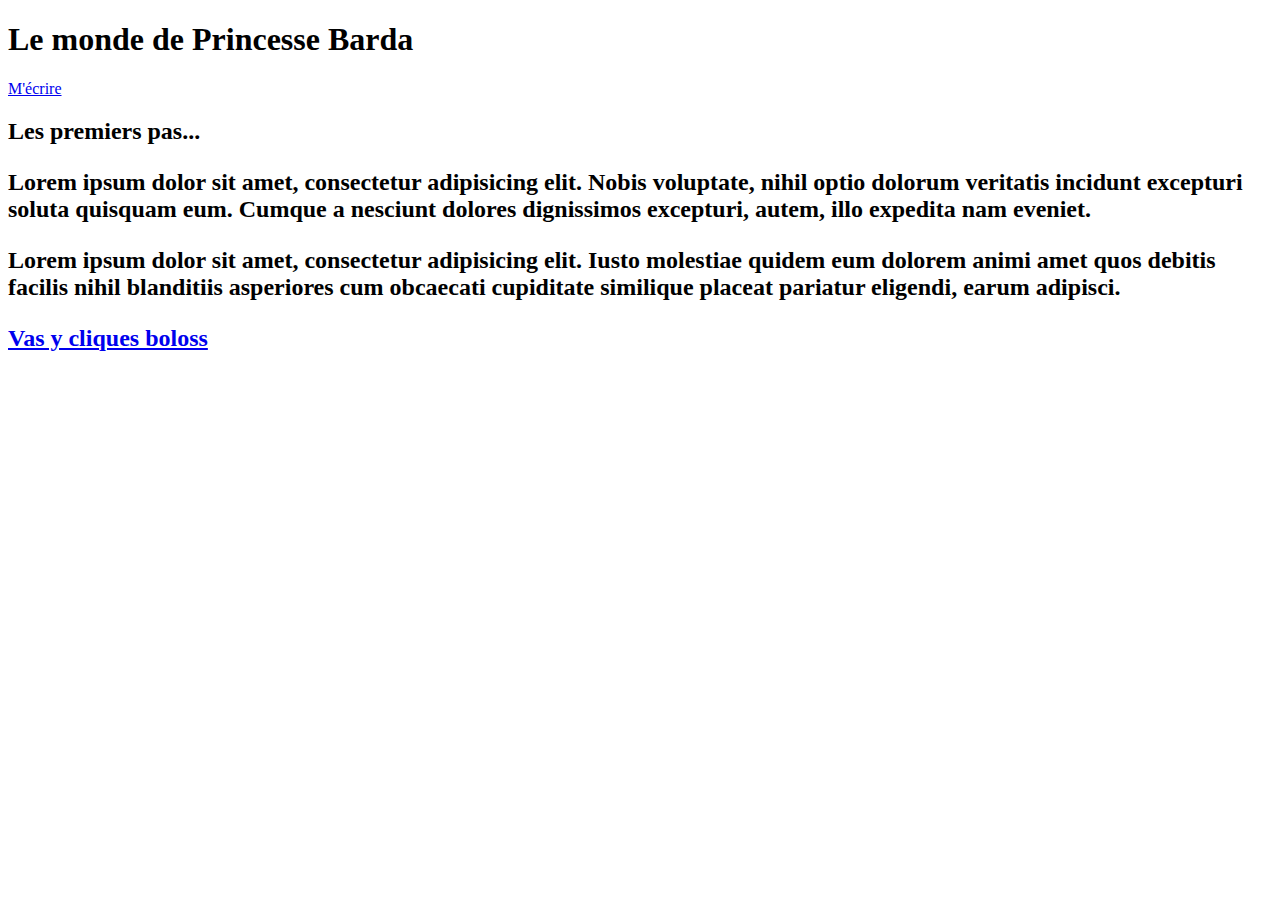
==== index.html @ c006492a "Base du site" ====
<!DOCTYPE html>
<html lang="fr">
<head>
    <meta charset="UTF-8">
    <title>Bienvenue dans mon royaume</title>
</head>
<body>
<h1>Le monde de Princesse Barda</h1>
<a href="page2.html">M'écrire</a>
<h2>Les premiers pas...<h2>

<p>Lorem ipsum dolor sit amet, consectetur adipisicing elit. Nobis voluptate, nihil optio dolorum veritatis incidunt excepturi soluta quisquam eum. Cumque a nesciunt dolores dignissimos excepturi, autem, illo expedita nam eveniet.</p>

<p>Lorem ipsum dolor sit amet, consectetur adipisicing elit. Iusto molestiae quidem eum dolorem animi amet quos debitis facilis nihil blanditiis asperiores cum obcaecati cupiditate similique placeat pariatur eligendi, earum adipisci.</p>

<a href="https://www.youtube.com/watch?v=PA3P1-aSvKQ">Vas y cliques boloss</a>

</body>
</html>
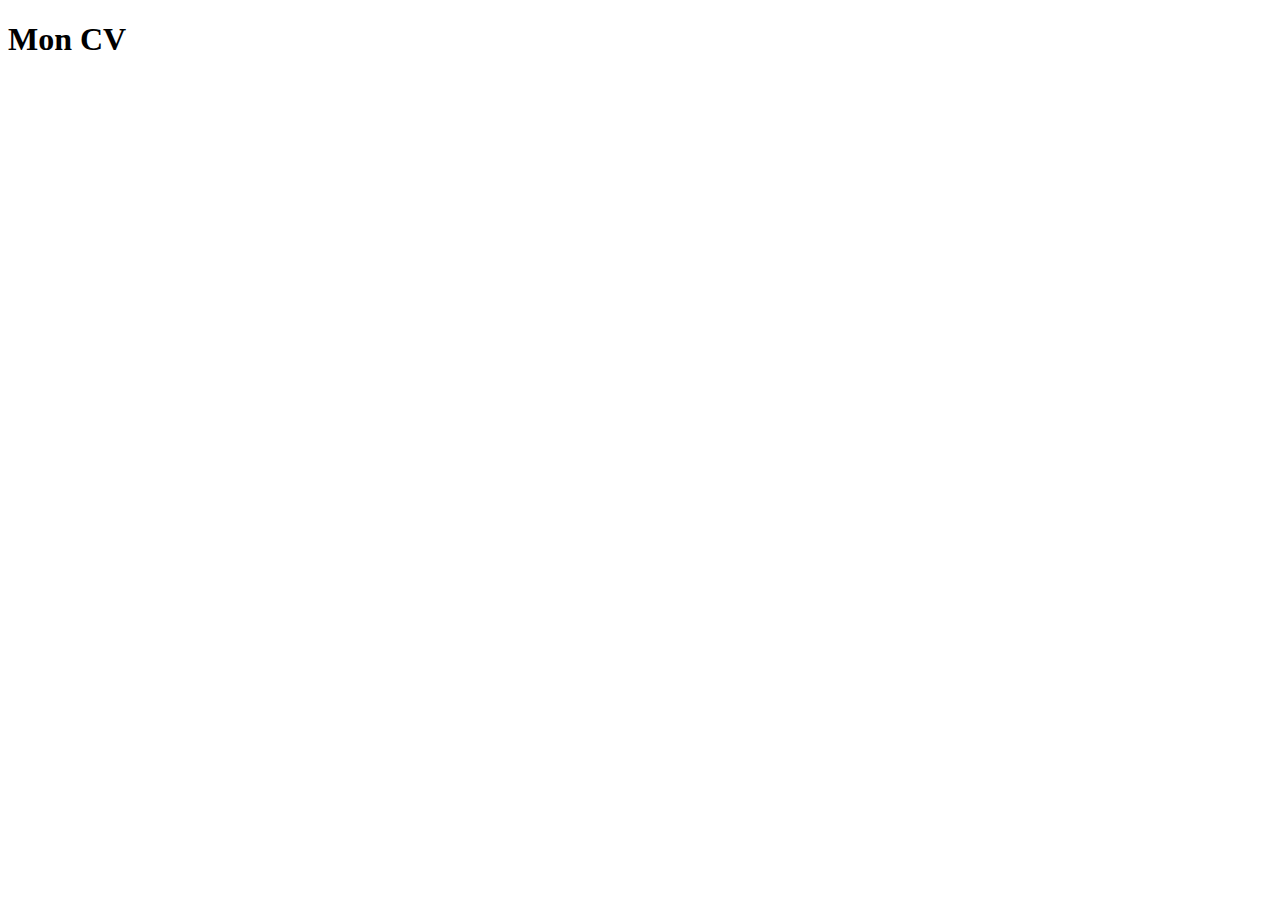
==== commit 76325202: "Nouveautés" ====
--- a/index.html
+++ b/index.html
@@ -2,18 +2,26 @@
 <html lang="fr">
 <head>
     <meta charset="UTF-8">
-    <title>Bienvenue dans mon royaume</title>
+    <title>Mon CV</title>
 </head>
 <body>
-<h1>Le monde de Princesse Barda</h1>
-<a href="page2.html">M'écrire</a>
-<h2>Les premiers pas...<h2>
+<h1>Mon CV</h1>
+<a href="page2.html"></a>
+<header>
 
-<p>Lorem ipsum dolor sit amet, consectetur adipisicing elit. Nobis voluptate, nihil optio dolorum veritatis incidunt excepturi soluta quisquam eum. Cumque a nesciunt dolores dignissimos excepturi, autem, illo expedita nam eveniet.</p>
+<nav></nav>
+<ul></ul>
+<ol></ol>
+<li></li>
+    
+</header>
+<h2><h2>
 
-<p>Lorem ipsum dolor sit amet, consectetur adipisicing elit. Iusto molestiae quidem eum dolorem animi amet quos debitis facilis nihil blanditiis asperiores cum obcaecati cupiditate similique placeat pariatur eligendi, earum adipisci.</p>
+<p></p>
 
-<a href="https://www.youtube.com/watch?v=PA3P1-aSvKQ">Vas y cliques boloss</a>
+<p></p>
+
+<a href=""></a>
 
 </body>
 </html>
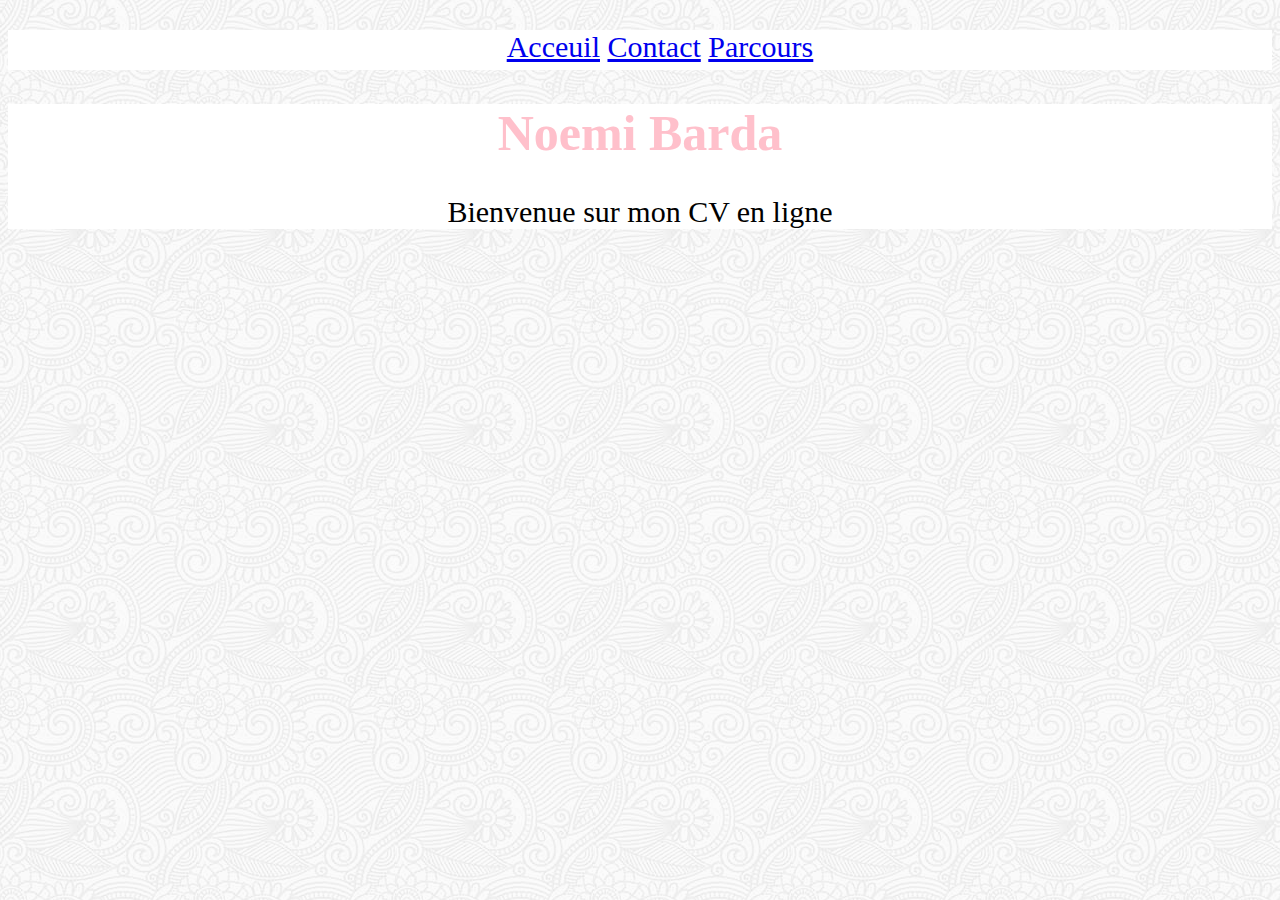
==== commit 72332ba7: "Fond" ====
--- a/index.html
+++ b/index.html
@@ -3,27 +3,36 @@
 <head>
     <meta charset="UTF-8">
     <title>Mon CV</title>
-</head>
-<body>
-<h1>Mon CV</h1>
-<a href="page2.html"></a>
-<header>
-
-<nav></nav>
-<ul></ul>
-<ol></ol>
-<li></li>
+    <link rel="stylesheet" href="style.css"
+          </head>
+   <body> 
     
-</header>
-<h2><h2>
-
-<p></p>
-
-<p></p>
-
-<a href=""></a>
-
-</body>
+    
+    <header><nav>
+        
+        <ul>      
+        <td><a href="index.html">Acceuil</a></td>
+            <td> <a href="contact.html">Contact</a></td>
+            <td><a href="parcours.html">Parcours</a></td>
+        </ul>
+        
+        
+        </nav></header>
+   
+    
+    
+    <main>
+       <h1>Noemi Barda</h1>
+       
+        <p>Bienvenue sur mon CV en ligne</p>
+        <p></p>
+        
+       </main>
+    
+    
+    
+    <footer></footer>
+    </body>
 </html>
 
 
--- a/style.css
+++ b/style.css
@@ -0,0 +1,44 @@
+h1 {
+    color:pink;
+    font-size:50px;
+    text-align:center;
+}
+
+body {
+    background-image:url(symphony.png);
+    font-family: script;
+    color:black;
+    font-size:30px;
+        
+}
+
+h1 {
+    font-family: brush script std;
+}
+    
+
+header {
+    background-color: white;
+    text-align: center;
+    max-width: 10000px;
+    margin:auto;
+    height: 40px;
+}
+
+main {
+    background-color: white;
+    text-align: center;
+    max-width: 10000px;
+    margin: auto;
+}
+
+footer {
+    background-color: white;
+    text-align: center;
+    max-width: 10000px;
+    position:fixed;
+    width: 100%;
+    bottom:0;
+}
+    
+    